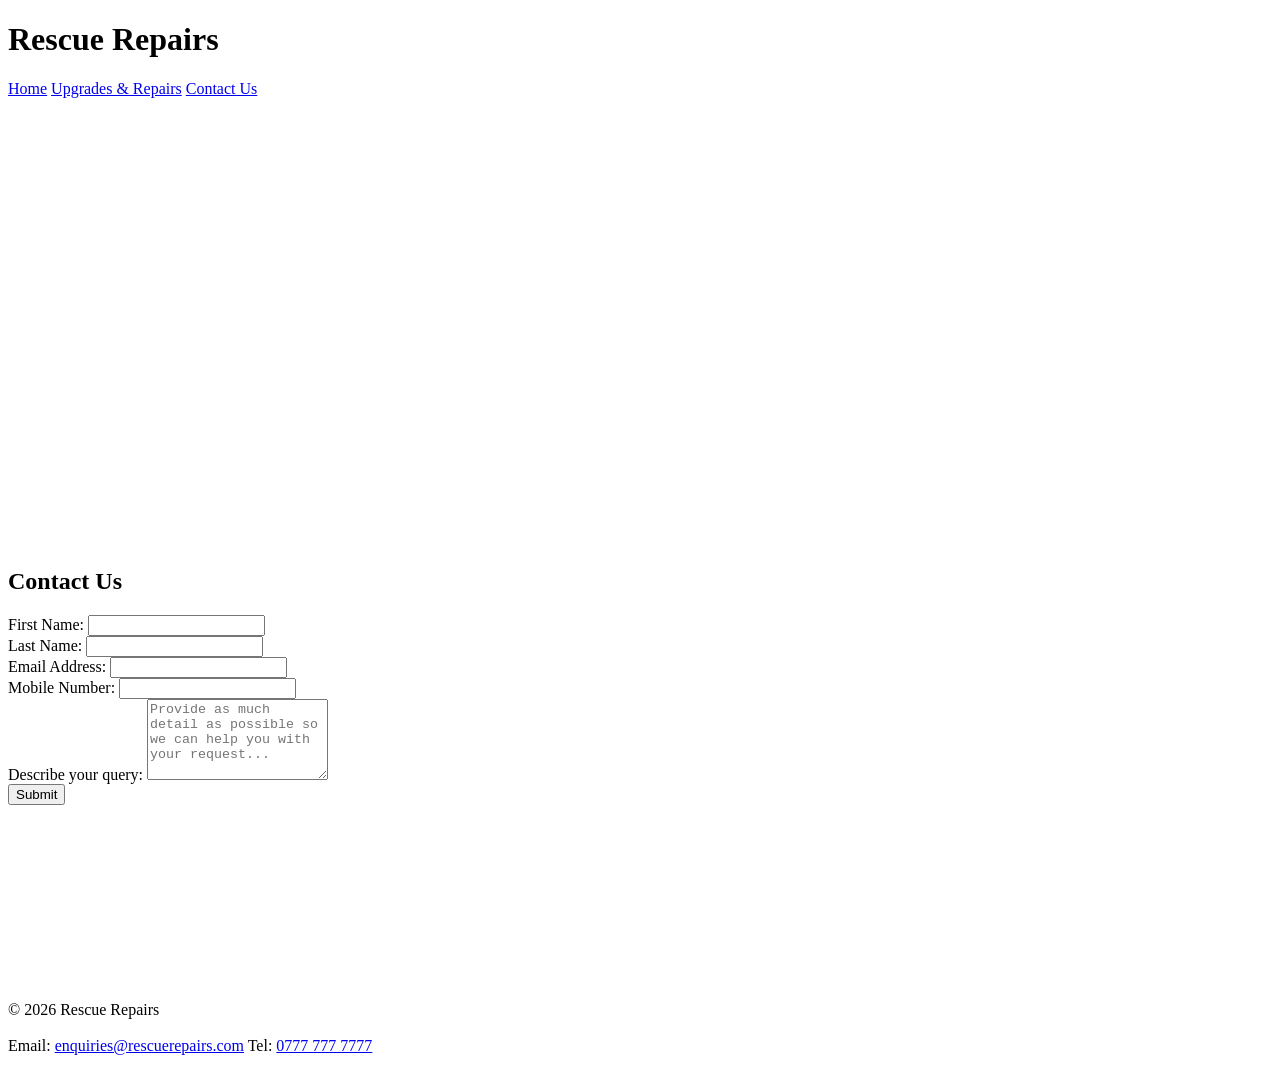
==== docs/contact.html @ 680de793 "Switched folder Github pages folder change" ====
<!DOCTYPE html>
<head>
    <meta charset="UTF-8">
    <meta name="viewport" content="width=device-width, initial-scale=1.0">
    <link rel="stylesheet" href="styles.css">
</head>
<body>

    <h1 class="title">Rescue Repairs</h1>
    <nav class="navbar-links">
        <a href="home.html">Home</a>
        <a href="services.html">Upgrades & Repairs</a>
        <a href="contact.html">Contact Us</a>
    </nav>
<div style="display: flex; justify-content: center">
<iframe src="https://www.google.com/maps/embed?pb=!1m18!1m12!1m3!1d3065.7504923372217!2d-0.14446492283975634!3d51.50136397181202!2m3!1f0!2f0!3f0!3m2!1i1024!2i768!4f13.1!3m3!1m2!1s0x48760520cd5b5eb5%3A0xa26abf514d902a7!2sBuckingham%20Palace!5e1!3m2!1sen!2suk!4v1776934964581!5m2!1sen!2suk" width="600" height="450" style="border:0;" allowfullscreen="" loading="lazy" referrerpolicy="no-referrer-when-downgrade"></iframe>
</div>
    <form class="contact-form">
        <h2>Contact Us</h2>
        <label for="fname">First Name:</label>
        <input required type="text" id="fname" name="fname">
        <br><label for="lname">Last Name:</label>
        <input required type="text" id="lname" name="lname">
        <br><label for="email">Email Address:</label>
        <input required type="email" id="email" name="email">
        <br><label for="mobile">Mobile Number:</label>
        <input required type="text" id="mobile" name="mobile">
        <br><label for="message">Describe your query:</label>
        <textarea placeholder="Provide as much detail as possible so we can help you with your request..." id="message" name="message" rows="5"></textarea>
        <br><button type="submit">Submit</button>
    </form>
    <br><br><br><br><br><br><br><br><br><br>
    <footer class="navbar-links">
        <p>© 2026 Rescue Repairs<br><br>
            Email: <a href="mailto:enquiries@rescuerepairs.com">enquiries@rescuerepairs.com</a>
            Tel: <a href="tel:0777 777 7777">0777 777 7777</a>
        </p>
    </footer>
</body>
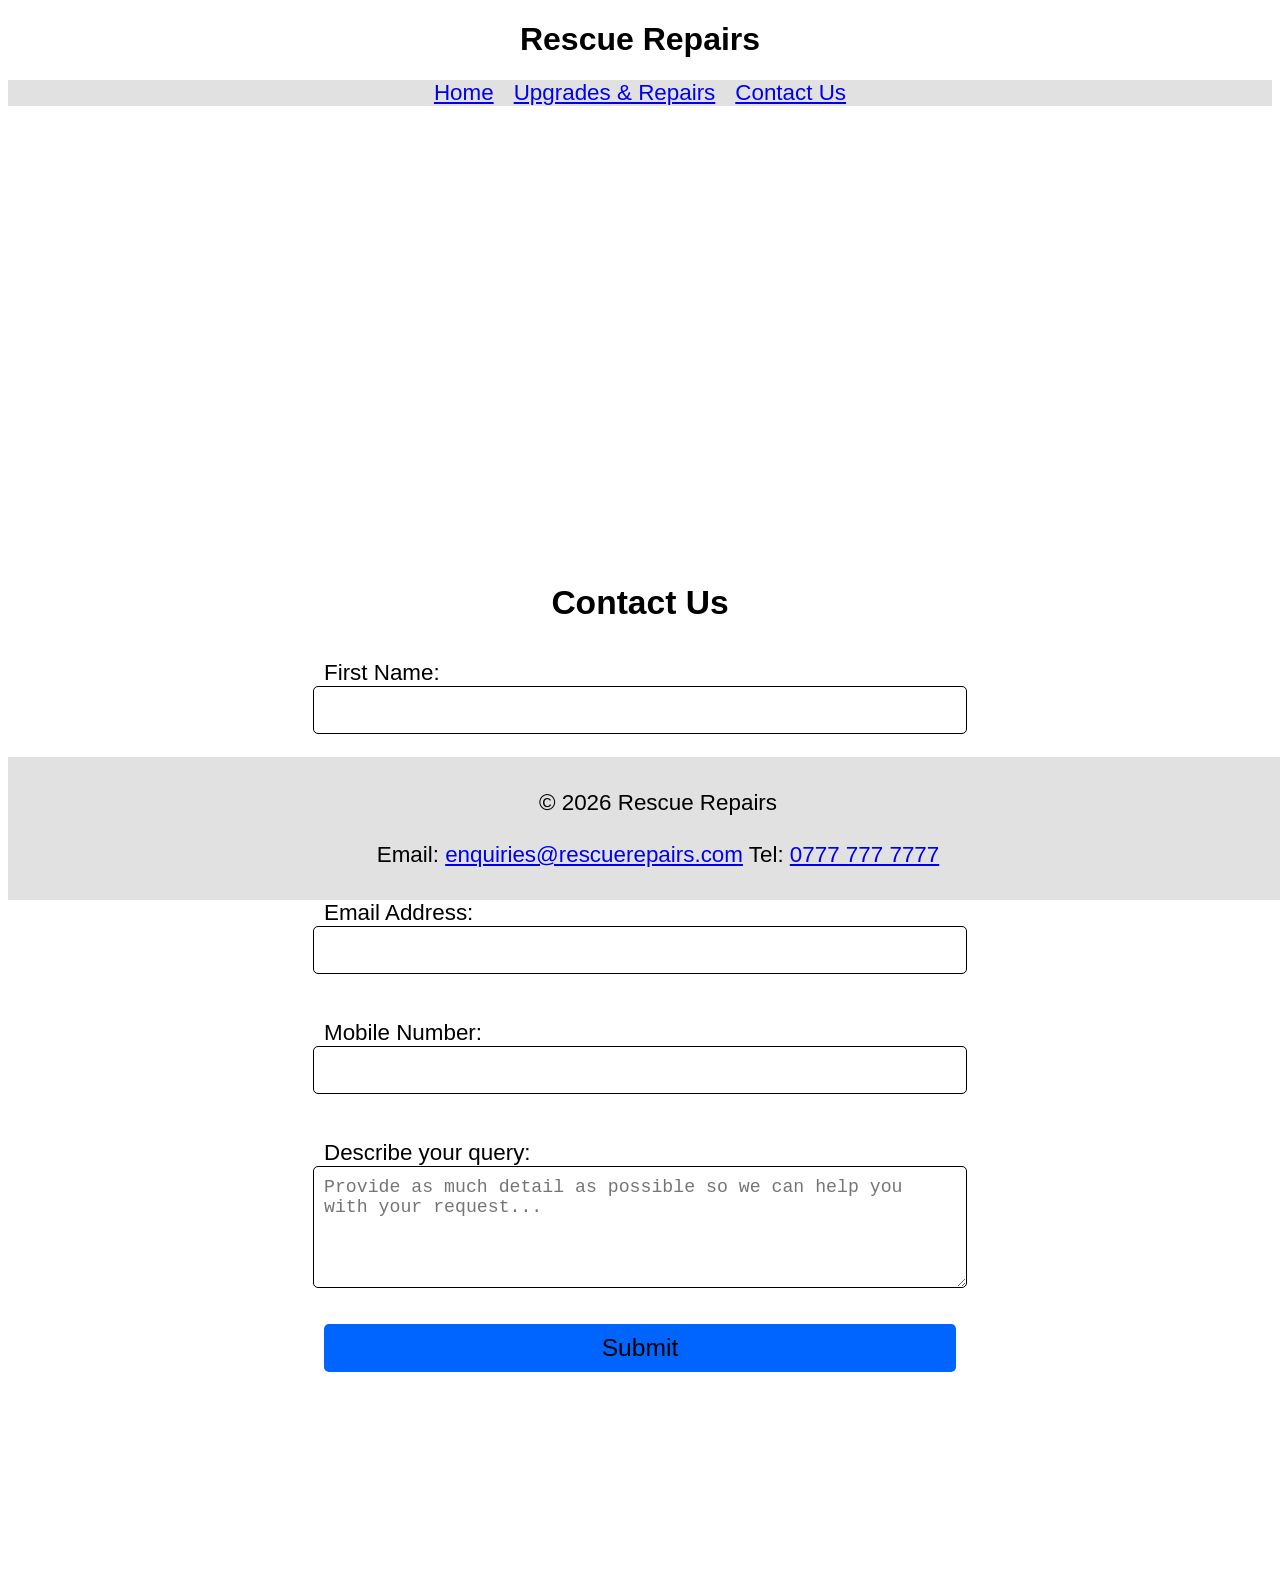
==== commit da6ba1fe: "Changed home.html to index.html" ====
--- a/docs/contact.html
+++ b/docs/contact.html
@@ -8,7 +8,7 @@
 
     <h1 class="title">Rescue Repairs</h1>
     <nav class="navbar-links">
-        <a href="home.html">Home</a>
+        <a href="index.html">Home</a>
         <a href="services.html">Upgrades & Repairs</a>
         <a href="contact.html">Contact Us</a>
     </nav>
@@ -36,4 +36,4 @@
             Tel: <a href="tel:0777 777 7777">0777 777 7777</a>
         </p>
     </footer>
-</body>
+</body>
--- a/docs/styles.css
+++ b/docs/styles.css
@@ -0,0 +1,87 @@
+body {
+    font-family: sans-serif;  /* Easier to read and more dyslexia friendly font */
+    /* background-color: rgb(255, 255, 255); */
+}
+
+.navbar-links {
+    display: flex;  /* Scales for device type */
+    justify-content: center;  /* Aligns text to centre */
+    gap: 20px;  /* Small gap between */
+    font-size: 140%; /* Bigger font size for people who find reading smaller text hard */
+    background-color: rgb(225, 225, 225);
+}
+
+.title {
+    display: flex;
+    justify-content: center;
+}
+
+.mainText {
+    font-size: 125%;
+}
+
+h3 {  /* Larger h3 font used in upgrades & repairs */
+    font-size: 135%;
+}
+
+.box {
+    background-color: rgb(240,240,255);  /* Background colour for box, slightly blue to match foreground colour below */
+    border-left: 5px solid rgb(0, 100, 255); /* Nice blue colour */
+    padding: 20px;
+    margin: 20px auto;
+    max-width: 70%;    /* Limits width so it doesn't stretch across screen */
+    border-radius: 8px; /* Rounded corners */
+    font-size: 1.2rem;  /* Slightly larger text for readability */
+    line-height: 1.6;  /* Spacing between text lines */
+}
+
+footer {
+    position: fixed;  /* Footer stays right at bottom, had an issue where it moved depending on if there was text or not without it */
+    bottom: 0;  /* Fixed at bottom */
+    width: 100%;  /* Scales to device width */
+    text-align: center;
+    padding: 10px;
+}
+
+.contact-form {
+    display: flex;  /* Scales for device type */
+    flex-direction: column;  /* So it stacks */
+    align-items: center;
+    font-size: 140%;
+    width: 100%;
+}
+
+.contact-form label {
+    width: 50%;
+    margin-top: 10px;
+}
+
+.contact-form input,
+.contact-form textarea {
+    width: 50%;
+    padding: 10px;
+    font-size: 100%;
+    margin-bottom: 10px;
+    border-radius: 5px;
+    border: 1px solid rgb(0, 0, 0);  /* Solid black outline to stand out */
+}
+
+.contact-form select, /* Any styles found below will be applied to the contact form which are selections / options */
+.contact-form button {  /* In Upgrade & Repairs section for formatting the button */
+    width: 50%; /* of screen */
+    padding: 10px; /* Size */
+    font-size: 110%;
+    margin-bottom: 10px; /* how spaced out it is from the bottom */
+}
+
+.contact-form button {
+    background-color: rgb(0, 100, 255);
+    color: rgb(0, 0, 0);
+    border: none;
+    border-radius: 5px;
+    cursor: pointer;
+}
+
+.contact-form button:hover {  /* Mouse hover */
+    background-color: rgb(0, 80, 255);
+}
